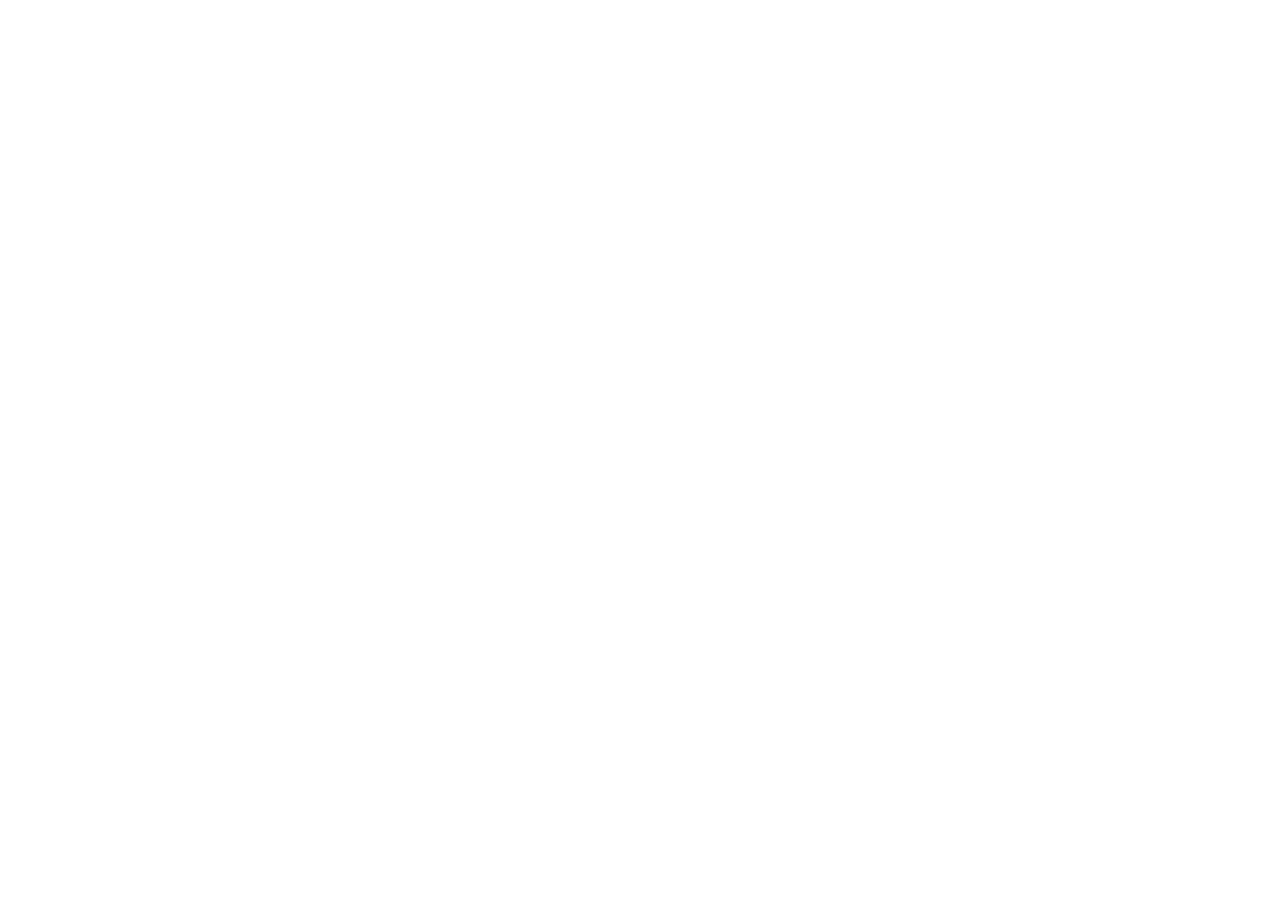
==== contact.html @ edc3b855 "file structure created" ====
<!DOCTYPE html>
<html lang="en">
  <head>
    <meta charset="UTF-8" />
    <meta http-equiv="X-UA-Compatible" content="IE=edge" />
    <meta name="viewport" content="width=device-width, initial-scale=1.0" />
    <title>Document</title>
  </head>
  <body></body>
</html>
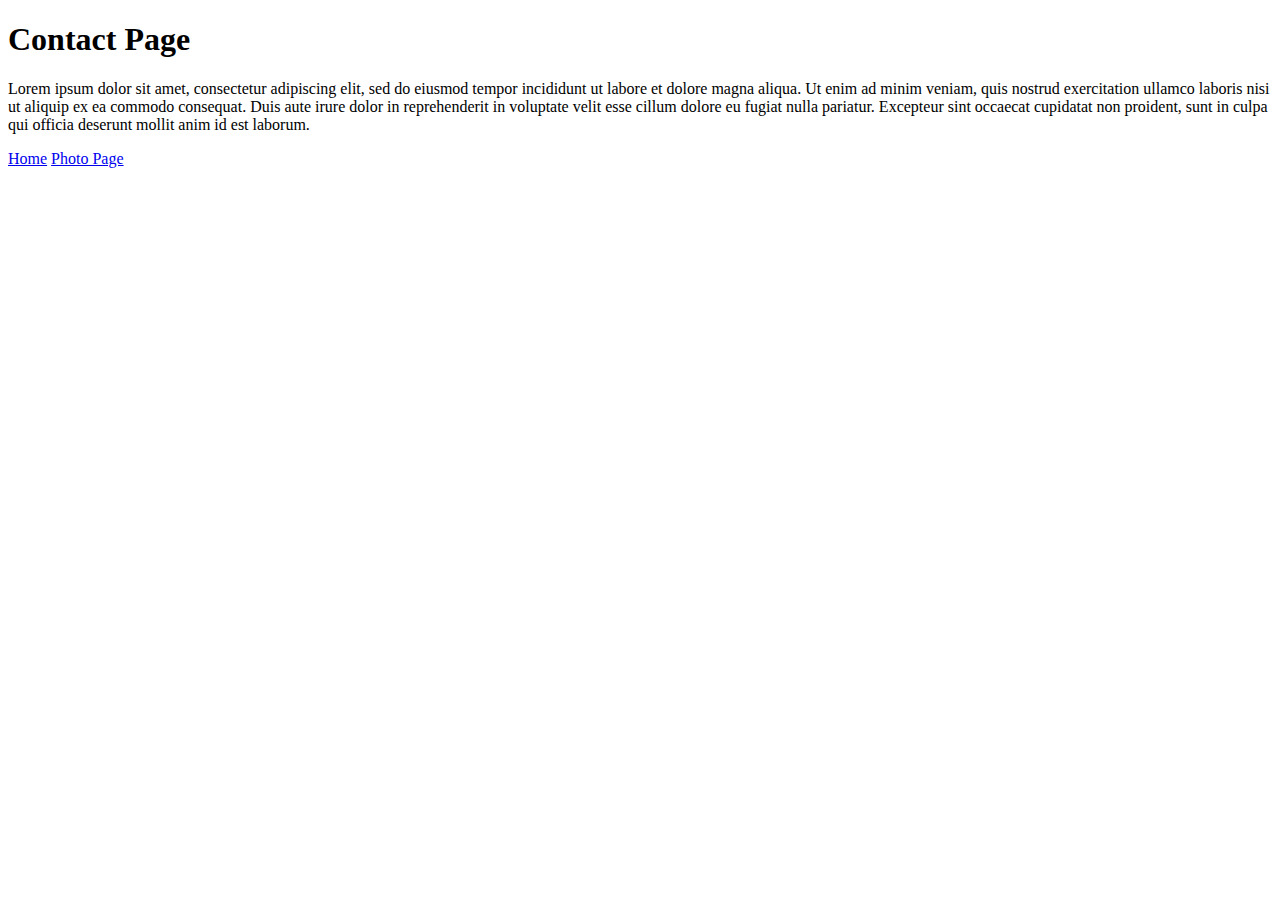
==== commit d42b086f: "content added and pages linked to each other" ====
--- a/contact.html
+++ b/contact.html
@@ -4,7 +4,21 @@
     <meta charset="UTF-8" />
     <meta http-equiv="X-UA-Compatible" content="IE=edge" />
     <meta name="viewport" content="width=device-width, initial-scale=1.0" />
+    <link rel="stylesheet" href="/src/styles.css" />
     <title>Document</title>
   </head>
-  <body></body>
+  <body>
+    <h1>Contact Page</h1>
+    <p>
+      Lorem ipsum dolor sit amet, consectetur adipiscing elit, sed do eiusmod
+      tempor incididunt ut labore et dolore magna aliqua. Ut enim ad minim
+      veniam, quis nostrud exercitation ullamco laboris nisi ut aliquip ex ea
+      commodo consequat. Duis aute irure dolor in reprehenderit in voluptate
+      velit esse cillum dolore eu fugiat nulla pariatur. Excepteur sint occaecat
+      cupidatat non proident, sunt in culpa qui officia deserunt mollit anim id
+      est laborum.
+    </p>
+    <a href="/">Home</a>
+    <a href="/photo.html">Photo Page</a>
+  </body>
 </html>
--- a/src/styles.css
+++ b/src/styles.css
@@ -0,0 +1,3 @@
+img {
+  max-width: 400px;
+}
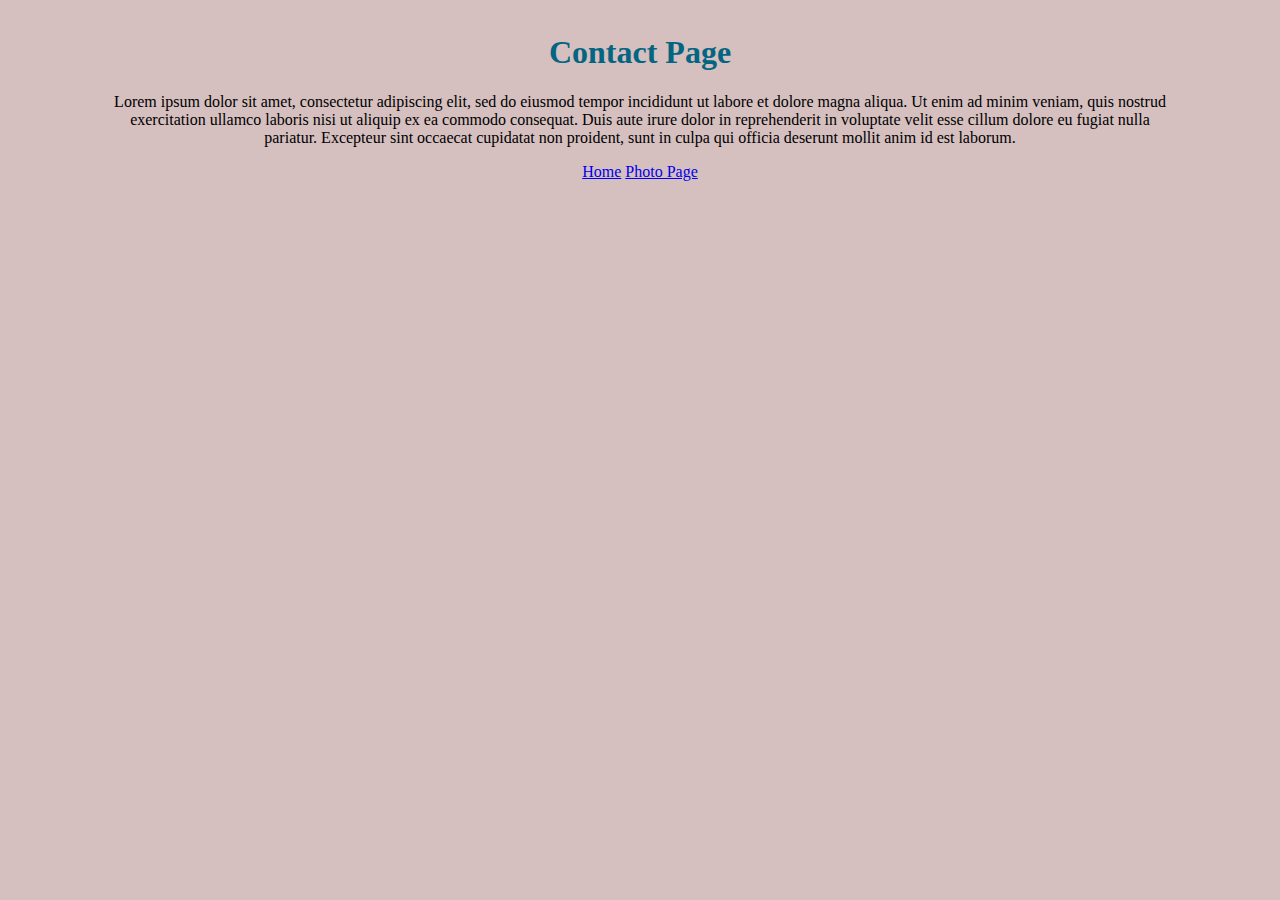
==== commit 6b39a195: "SEO Optimization - Title and Meta data" ====
--- a/contact.html
+++ b/contact.html
@@ -4,8 +4,12 @@
     <meta charset="UTF-8" />
     <meta http-equiv="X-UA-Compatible" content="IE=edge" />
     <meta name="viewport" content="width=device-width, initial-scale=1.0" />
+    <meta
+      name="description"
+      content="🥐Croissant is a fake brand dedicated to the delicious world of Croissants."
+    />
     <link rel="stylesheet" href="/src/styles.css" />
-    <title>Document</title>
+    <title>🥐Croissant | Contact Us</title>
   </head>
   <body>
     <h1>Contact Page</h1>
--- a/src/styles.css
+++ b/src/styles.css
@@ -1,3 +1,11 @@
+body {
+  text-align: center;
+  padding: 5px 100px;
+  background-color: #d5bfbf;
+}
+h1 {
+  color: #046582;
+}
 img {
   max-width: 400px;
 }
